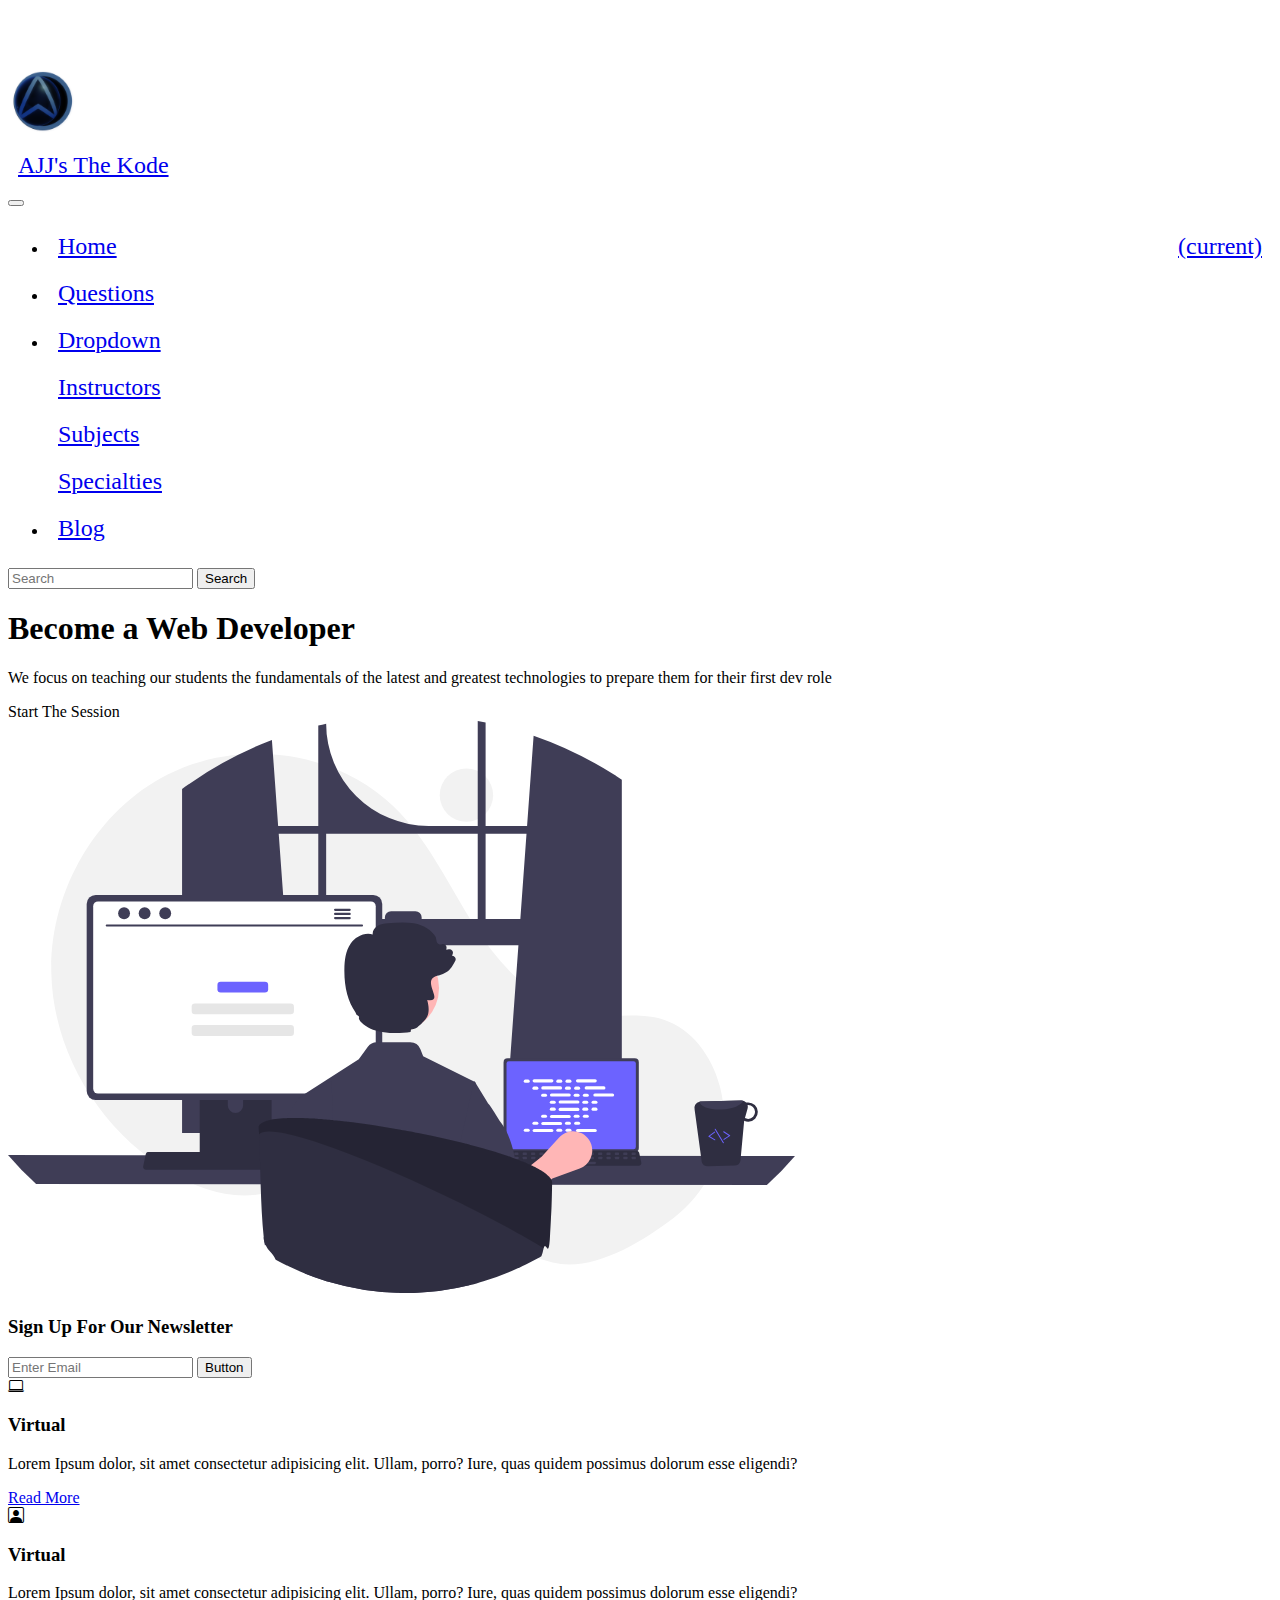
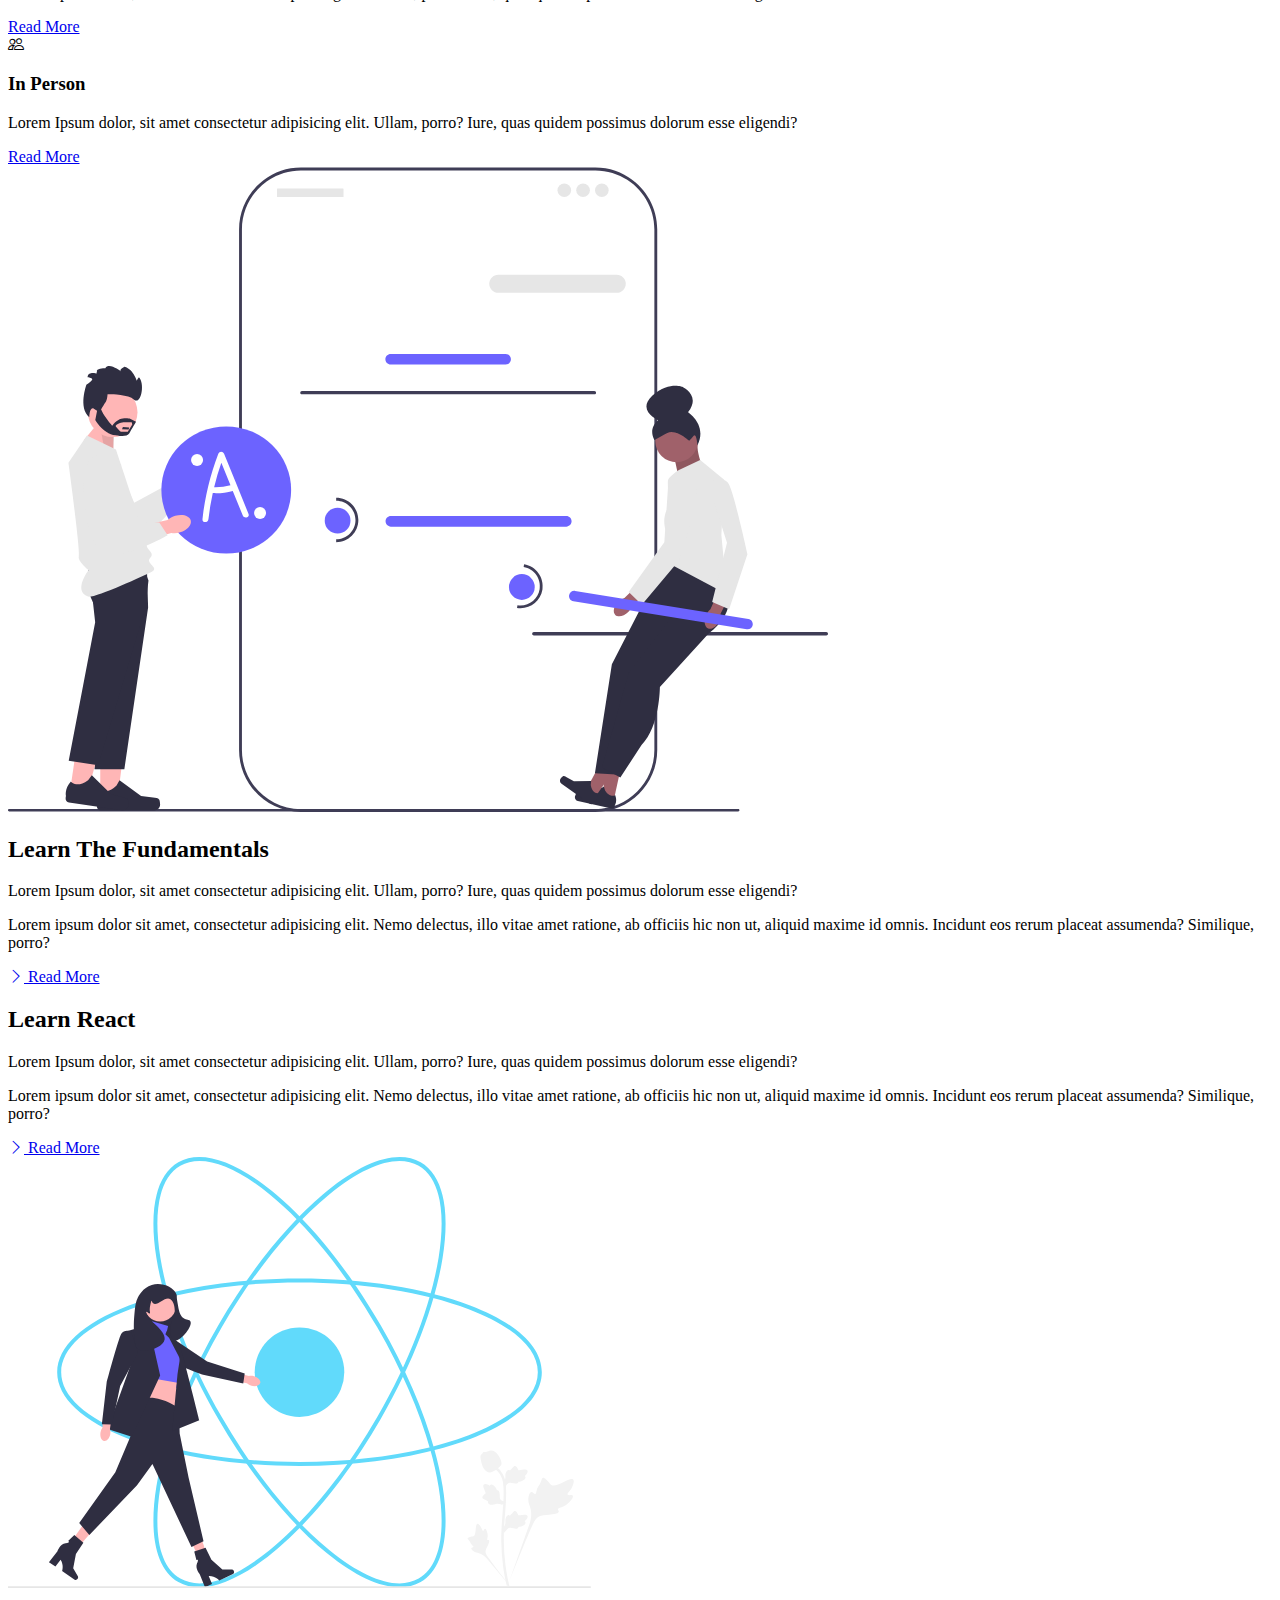
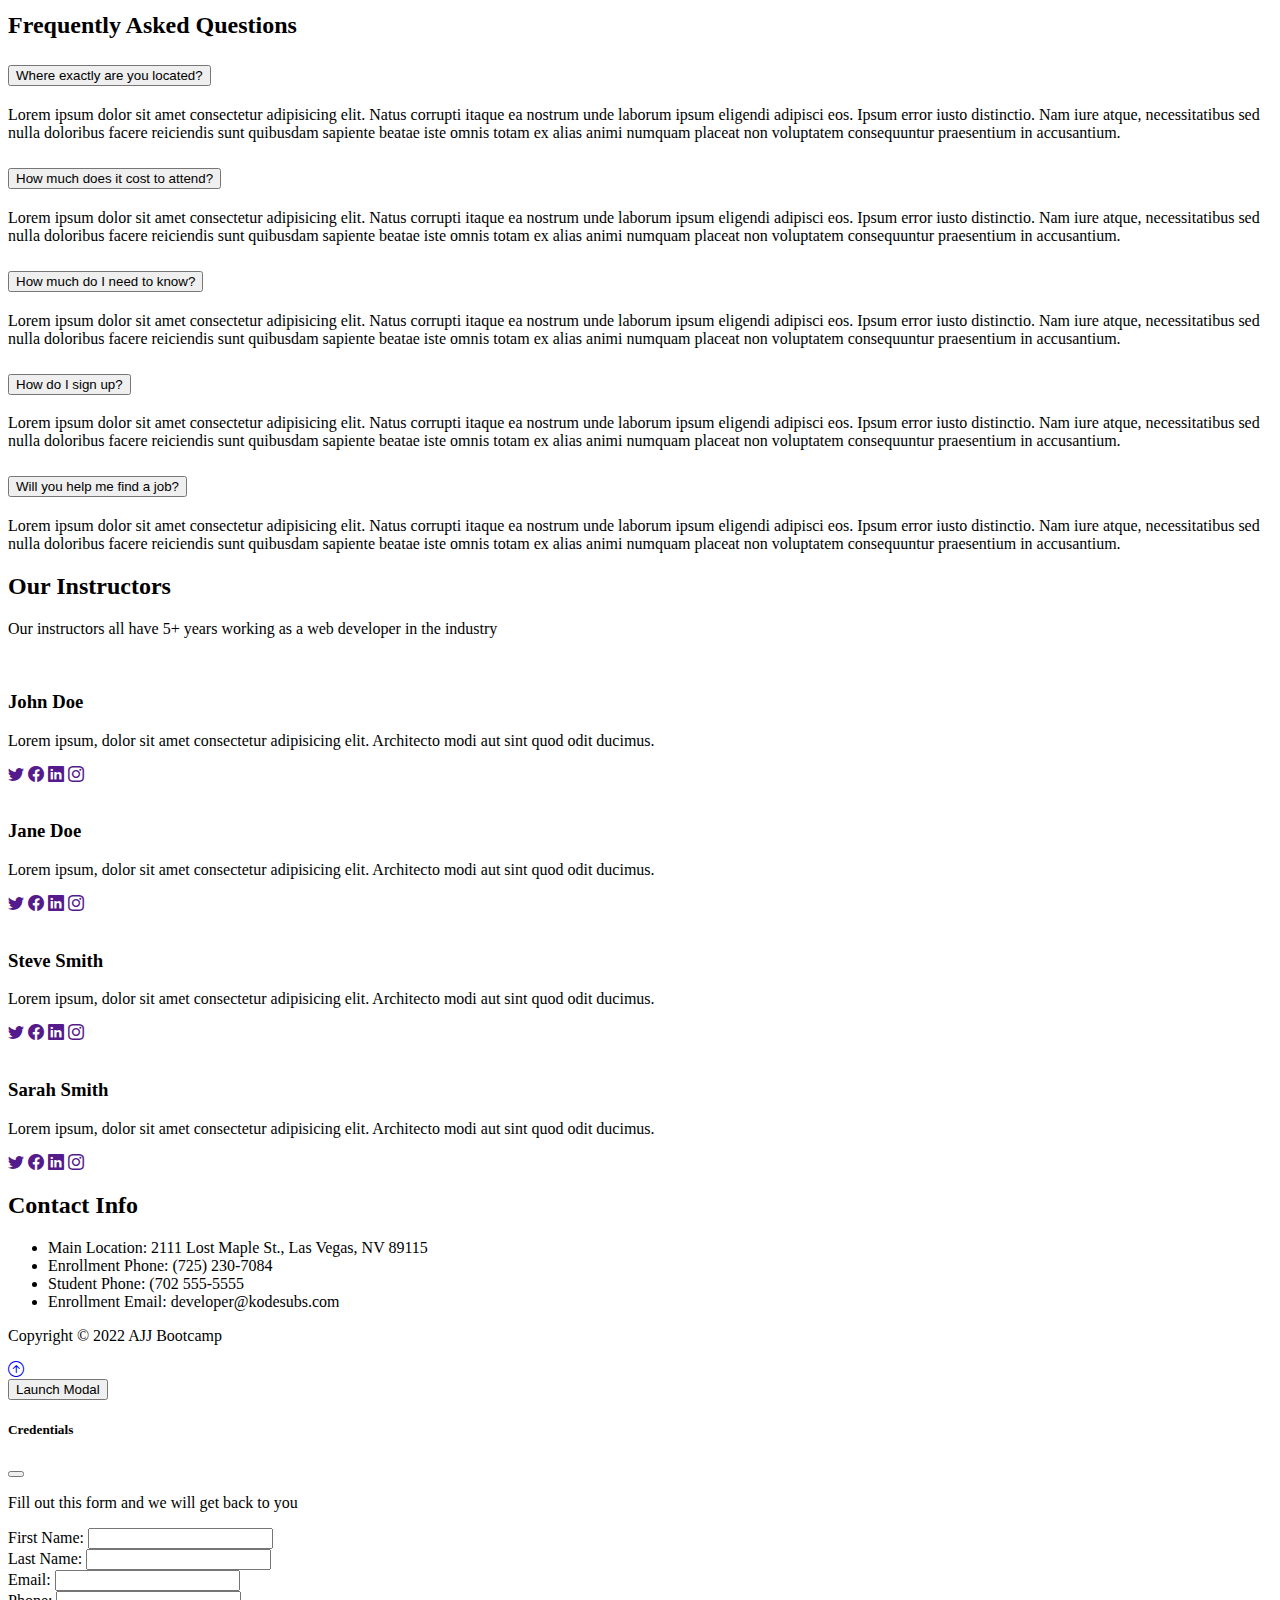
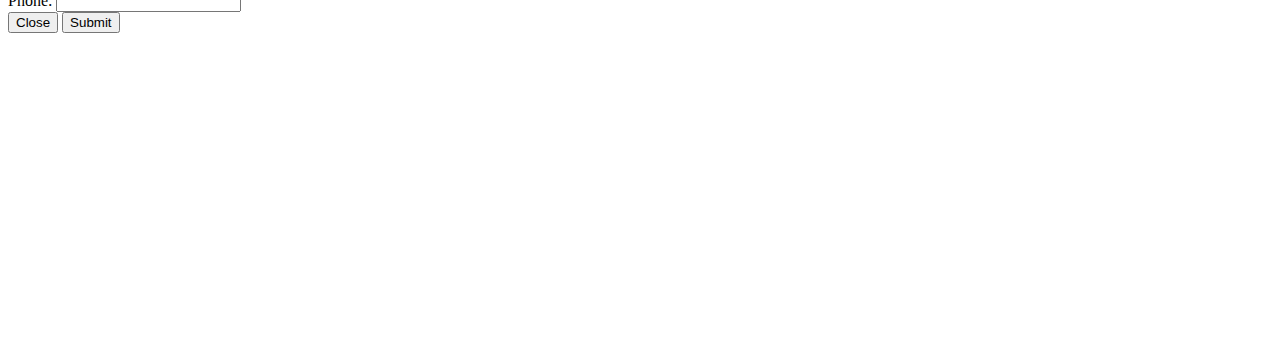
==== index.html @ 091d74a4 "First commit" ====
<!DOCTYPE html>
<html lang="en">
<head>
    <meta charset="UTF-8">
    <meta http-equiv="X-UA-Compatible" content="IE=edge">
    <meta name="viewport" content="width=device-width, initial-scale=1.0">
    <link href="https://cdn.jsdelivr.net/npm/bootstrap@5.0.2/dist/css/bootstrap.min.css" rel="stylesheet" integrity="sha384-EVSTQN3/azprG1Anm3QDgpJLIm9Nao0Yz1ztcQTwFspd3yD65VohhpuuCOmLASjC" crossorigin="anonymous">
    <link rel="stylesheet" href="https://cdn.jsdelivr.net/npm/bootstrap-icons@1.3.0/font/bootstrap-icons.css">
    <link href='https://api.mapbox.com/mapbox-gl-js/v2.9.1/mapbox-gl.css' rel='stylesheet' />
    <link rel="shortcut icon" type="image/png" href="favicon_io/favicon-16x16.png">
    <link rel="stylesheet" href="styles.css">
    <title>AJJ Website</title>
</head>
<body>
  
    <!-- Navbar -->
    <nav class="navbar navbar-expand-lg bg-dark navbar-dark py-3 fixed-top">
        <div class="container">
            <img src="img/AJJ Logo 1.png" height="70" width="70" alt="Logo" />
        <a class="navbar-brand" href="#">AJJ's The Kode</a>
        <button class="navbar-toggler" type="button" data-bs-toggle="collapse" data-bs-target="#navbarSupportedContent" aria-controls="navbarSupportedContent" aria-expanded="false" aria-label="Toggle navigation">
          <span class="navbar-toggler-icon"></span>
        </button>
      
        <div class="collapse navbar-collapse" id="navbarSupportedContent">
          <ul class="navbar-nav me-auto mb-2 mb-lg-0">
            <li class="nav-item">
              <a class="nav-link active" href="index.html">Home <span class="sr-only">(current)</span></a>
            </li>
            <li class="nav-item">
              <a class="nav-link" href="#">Questions</a>
            </li>
            <li class="nav-item dropdown">
              <a class="nav-link dropdown-toggle" href="#" id="navbarDropdown" role="button" data-bs-toggle="dropdown" aria-bs-haspopup="true" aria-bs-expanded="false">
                Dropdown
              </a>
              <div class="dropdown-menu" aria-labelledby="navbarDropdown">
                <a class="dropdown-item" href="#">Instructors</a>
                <a class="dropdown-item" href="#">Subjects</a>
                <div class="dropdown-divider"></div>
                <a class="dropdown-item" href="#">Specialties</a>
              </div>
            </li>
            <li class="nav-item">
              <a class="nav-link" href="blog.html">Blog</a>
            </li>
          </ul>
          <form class="form-inline my-2 my-lg-0">
            <input class="form-control mr-sm-2" type="search" placeholder="Search" aria-label="Search">
            <button class="btn btn-outline-success my-2 my-sm-0" type="submit">Search</button>
          </form>
        </div>
      </nav>

      <!-- Showcase -->
      <section class="bg-dark text-light p-5 text-center text-sm-start">
        <div class="container">
            <div class="d-sm-flex align-items-center justify-content-between">
            <div>
                <h1>Become a <span class="text-success">Web Developer</span></h1>
                <p class="lead my-4">
                    We focus on teaching our students the fundamentals of the latest and greatest technologies to prepare them for their first dev role
                </p>
                <buttom class="btn btn-success btn-lg" data-bs-toggle="modal" data-bs-target="#enroll">Start The Session</buttom>
            </div>
            <img class="img-fluid w-50 d-none d-sm-block" src="img/programming.svg" alt="" />
            </div>
        </div>
      </section>

      <!-- Newsletter -->
      <section class="bg-success text-light p-5">
        <div class="container">
            <div class="d-md-flex justify-content-between align-items-center">
                <h3 class="mb-3 mb-md-0">Sign Up For Our Newsletter</h3>

                <div class="input-group news-input">
                    <input type="text" class="form-control" placeholder="Enter Email" aria-label="Recipient's username" aria-describedby="button-addon2">
                    <button class="btn btn-dark btn-lg" type="button">Button</button>
                  </div>
            </div>
        </div>
      </section>

      <!-- Boxes -->
      <section class="p-5">
        <div class="container">
            <div class="row text-center g-4">
                <div class="col-md">
                    <div class="card bg-dark text-light">
                        <div class="card-body text-center">
                            <div class="h1 mb-3">
                                <i class="bi bi-laptop"></i>
                            </div>
                            <h3 class="card-title mb-3">
                                Virtual
                            </h3>
                            <p class="card-text">
                                Lorem Ipsum dolor, sit amet consectetur adipisicing elit. Ullam, porro? Iure, quas quidem possimus dolorum esse eligendi?
                            </p>
                            <a href="#" class="btn btn-success">Read More</a>
                        </div>
                    </div>
                </div>
                <div class="col-md">
                    <div class="card bg-secondary text-light">
                    <div class="card-body text-center">
                        <div class="h1 mb-3">
                            <i class="bi bi-person-square"></i>
                        </div>
                        <h3 class="card-title mb-3">
                            Virtual
                        </h3>
                        <p class="card-text">
                            Lorem Ipsum dolor, sit amet consectetur adipisicing elit. Ullam, porro? Iure, quas quidem possimus dolorum esse eligendi?
                        </p>
                        <a href="#" class="btn btn-dark">Read More</a>
                    </div>
                </div>
            </div>
                <div class="col-md"><div class="card bg-dark text-light">
                    <div class="card-body text-center">
                        <div class="h1 mb-3">
                            <i class="bi bi-people"></i>
                        </div>
                        <h3 class="card-title mb-3">
                            In Person
                        </h3>
                        <p class="card-text">
                            Lorem Ipsum dolor, sit amet consectetur adipisicing elit. Ullam, porro? Iure, quas quidem possimus dolorum esse eligendi?
                        </p>
                        <a href="#" class="btn btn-success">Read More</a>
                    </div>
                </div></div>
            </div>
        </div>
      </section>

      <!-- Learn Sections -->
      <section id="learn" class="p-5">
        <div class="container">
            <div class="row align-items-center justify-content-between">
                <div class="col-md">
                    <img src="img/content team.svg" class="img-fluid" alt="">
                </div>
                <div class="col-md p-5">
                    <h2>Learn The Fundamentals</h2>
                    <p class="lead">
                        Lorem Ipsum dolor, sit amet consectetur adipisicing elit. Ullam, porro? Iure, quas quidem possimus dolorum esse eligendi?
                    </p>
                    <p>Lorem ipsum dolor sit amet, consectetur adipisicing elit. Nemo delectus, illo vitae amet ratione, ab officiis hic non ut, aliquid maxime id omnis. Incidunt eos rerum placeat assumenda? Similique, porro?</p>
                    <a href="#" class="btn btn-light mt-3">
                        <i class="bi bi-chevron-right"></i> Read More
                    </a>
                </div>
            </div>
        </div>
      </section>

      <section id="learn" class="p-5 bg-dark text-light">
        <div class="container">
            <div class="row align-items-center justify-content-between">
                <div class="col-md p-5">
                    <h2>Learn React</h2>
                    <p class="lead">
                        Lorem Ipsum dolor, sit amet consectetur adipisicing elit. Ullam, porro? Iure, quas quidem possimus dolorum esse eligendi?
                    </p>
                    <p>Lorem ipsum dolor sit amet, consectetur adipisicing elit. Nemo delectus, illo vitae amet ratione, ab officiis hic non ut, aliquid maxime id omnis. Incidunt eos rerum placeat assumenda? Similique, porro?</p>
                    <a href="#" class="btn btn-light mt-3">
                        <i class="bi bi-chevron-right"></i> Read More
                    </a>
                </div>
                <div class="col-md">
                    <img src="img/react.svg" class="img-fluid" alt="">
                </div>
            </div>
        </div>
      </section>

      <!-- Question Accordion -->
      <section id="questions" class="p-5">
        <div class="container">
            <h2 class="text-center mb-4">Frequently Asked Questions</h2>
            <div class="accordion accordion-flush" id="questions">
                <!-- Item 1 -->
                <div class="accordion-item">
                  <h2 class="accordion-header">
                    <button class="accordion-button collapsed" type="button" data-bs-toggle="collapse" data-bs-target="#question-one" aria-expanded="false" aria-controls="flush-collapseOne">
                      Where exactly are you located?
                    </button>
                  </h2>
                  <div id="question-one" class="accordion-collapse collapse" aria-labelledby="flush-headingOne" data-bs-parent="#questions">
                    <div class="accordion-body">Lorem ipsum dolor sit amet consectetur adipisicing elit. Natus corrupti itaque ea nostrum unde laborum ipsum eligendi adipisci eos. Ipsum error iusto distinctio. Nam iure atque, necessitatibus sed nulla doloribus facere reiciendis sunt quibusdam sapiente beatae iste omnis totam ex alias animi numquam placeat non voluptatem consequuntur praesentium in accusantium.</div>
                  </div>
                </div>
                <!-- Item 2 -->
                <div class="accordion-item">
                    <h2 class="accordion-header">
                      <button class="accordion-button collapsed" type="button" data-bs-toggle="collapse" data-bs-target="#question-two" aria-expanded="false" aria-controls="flush-collapseOne">
                        How much does it cost to attend?
                      </button>
                    </h2>
                    <div id="question-two" class="accordion-collapse collapse" aria-labelledby="flush-headingOne" data-bs-parent="#questions">
                      <div class="accordion-body">Lorem ipsum dolor sit amet consectetur adipisicing elit. Natus corrupti itaque ea nostrum unde laborum ipsum eligendi adipisci eos. Ipsum error iusto distinctio. Nam iure atque, necessitatibus sed nulla doloribus facere reiciendis sunt quibusdam sapiente beatae iste omnis totam ex alias animi numquam placeat non voluptatem consequuntur praesentium in accusantium.</div>
                    </div>
                  </div>
                <!-- Item 3 -->
                <div class="accordion-item">
                    <h2 class="accordion-header">
                      <button class="accordion-button collapsed" type="button" data-bs-toggle="collapse" data-bs-target="#question-three" aria-expanded="false" aria-controls="flush-collapseOne">
                        How much do I need to know?
                      </button>
                    </h2>
                    <div id="question-three" class="accordion-collapse collapse" aria-labelledby="flush-headingOne" data-bs-parent="#questions">
                      <div class="accordion-body">Lorem ipsum dolor sit amet consectetur adipisicing elit. Natus corrupti itaque ea nostrum unde laborum ipsum eligendi adipisci eos. Ipsum error iusto distinctio. Nam iure atque, necessitatibus sed nulla doloribus facere reiciendis sunt quibusdam sapiente beatae iste omnis totam ex alias animi numquam placeat non voluptatem consequuntur praesentium in accusantium.</div>
                    </div>
                  </div>
                  <!-- Item 4 -->
                  <div class="accordion-item">
                    <h2 class="accordion-header">
                      <button class="accordion-button collapsed" type="button" data-bs-toggle="collapse" data-bs-target="#question-four" aria-expanded="false" aria-controls="flush-collapseOne">
                        How do I sign up?
                      </button>
                    </h2>
                    <div id="question-four" class="accordion-collapse collapse" aria-labelledby="flush-headingOne" data-bs-parent="#questions">
                      <div class="accordion-body">Lorem ipsum dolor sit amet consectetur adipisicing elit. Natus corrupti itaque ea nostrum unde laborum ipsum eligendi adipisci eos. Ipsum error iusto distinctio. Nam iure atque, necessitatibus sed nulla doloribus facere reiciendis sunt quibusdam sapiente beatae iste omnis totam ex alias animi numquam placeat non voluptatem consequuntur praesentium in accusantium.</div>
                    </div>
                  </div>
                  <!-- Item 5 -->
                  <div class="accordion-item">
                    <h2 class="accordion-header">
                      <button class="accordion-button collapsed" type="button" data-bs-toggle="collapse" data-bs-target="#question-five" aria-expanded="false" aria-controls="flush-collapseOne">
                        Will you help me find a job?
                      </button>
                    </h2>
                    <div id="question-five" class="accordion-collapse collapse" aria-labelledby="flush-headingOne" data-bs-parent="#questions">
                      <div class="accordion-body">Lorem ipsum dolor sit amet consectetur adipisicing elit. Natus corrupti itaque ea nostrum unde laborum ipsum eligendi adipisci eos. Ipsum error iusto distinctio. Nam iure atque, necessitatibus sed nulla doloribus facere reiciendis sunt quibusdam sapiente beatae iste omnis totam ex alias animi numquam placeat non voluptatem consequuntur praesentium in accusantium.</div>
                    </div>
                  </div>
              </div>
        </div>
    </section>

    <section id="instructors" class="p-5 bg-success">
        <div class="container">
            <h2 class="text-center text-white">Our Instructors</h2>
            <p class="lead text-center text-white mb-5">
                Our instructors all have 5+ years working as a web developer in the industry
            </p>
            <div class="row g-4">
                <div class="col-md-6 col-lg-3">
                    <div class="card bg-light">
                        <div class="card-body text-center">
                            <img src="https://randomuser.me/api/portraits/men/11.jpg" class="rounded-circle mb-3" alt="">
                            <h3 class="card-title mb-3">John Doe</h3>
                            <p class="card-text">Lorem ipsum, dolor sit amet consectetur adipisicing elit. Architecto modi aut sint quod odit ducimus.</p>
                            <a href=""><i class="bi bi-twitter text-dark mx-1"></i></a>
                            <a href=""><i class="bi bi-facebook text-dark mx-1"></i></a>
                            <a href=""><i class="bi bi-linkedin text-dark mx-1"></i></a>
                            <a href=""><i class="bi bi-instagram text-dark mx-1"></i></a>
                        </div>
                    </div>
                </div>
                <div class="col-md-6 col-lg-3">
                    <div class="card bg-light">
                        <div class="card-body text-center">
                            <img src="https://randomuser.me/api/portraits/women/11.jpg" class="rounded-circle mb-3" alt="">
                            <h3 class="card-title mb-3">Jane Doe</h3>
                            <p class="card-text">Lorem ipsum, dolor sit amet consectetur adipisicing elit. Architecto modi aut sint quod odit ducimus.</p>
                            <a href=""><i class="bi bi-twitter text-dark mx-1"></i></a>
                            <a href=""><i class="bi bi-facebook text-dark mx-1"></i></a>
                            <a href=""><i class="bi bi-linkedin text-dark mx-1"></i></a>
                            <a href=""><i class="bi bi-instagram text-dark mx-1"></i></a>
                        </div>
                    </div>
                </div>
                <div class="col-md-6 col-lg-3">
                    <div class="card bg-light">
                        <div class="card-body text-center">
                            <img src="https://randomuser.me/api/portraits/men/12.jpg" class="rounded-circle mb-3" alt="">
                            <h3 class="card-title mb-3">Steve Smith</h3>
                            <p class="card-text">Lorem ipsum, dolor sit amet consectetur adipisicing elit. Architecto modi aut sint quod odit ducimus.</p>
                            <a href=""><i class="bi bi-twitter text-dark mx-1"></i></a>
                            <a href=""><i class="bi bi-facebook text-dark mx-1"></i></a>
                            <a href=""><i class="bi bi-linkedin text-dark mx-1"></i></a>
                            <a href=""><i class="bi bi-instagram text-dark mx-1"></i></a>
                        </div>
                    </div>
                </div>
                <div class="col-md-6 col-lg-3">
                    <div class="card bg-light">
                        <div class="card-body text-center">
                            <img src="https://randomuser.me/api/portraits/women/12.jpg" class="rounded-circle mb-3" alt="">
                            <h3 class="card-title mb-3">Sarah Smith</h3>
                            <p class="card-text">Lorem ipsum, dolor sit amet consectetur adipisicing elit. Architecto modi aut sint quod odit ducimus.</p>
                            <a href=""><i class="bi bi-twitter text-dark mx-1"></i></a>
                            <a href=""><i class="bi bi-facebook text-dark mx-1"></i></a>
                            <a href=""><i class="bi bi-linkedin text-dark mx-1"></i></a>
                            <a href=""><i class="bi bi-instagram text-dark mx-1"></i></a>
                        </div>
                    </div>
                </div>
            </div>
        </div>
    </section>

    <!-- Contact & Map -->
    <section class="p-5">
        <div class="container">
            <div class="row g-4">
                <div class="col-md">
                    <h2 class="text-center mb-4">Contact Info</h2>
                    <ul class="list-group list-group-flush lead">
                        <li class="list-group-item">
                            <span class="fw-bold">Main Location:</span> 2111 Lost Maple St., Las Vegas, NV 89115</li>
                        <li class="list-group-item">
                            <span class="fw-bold">Enrollment Phone:</span> (725) 230-7084</li>
                        <li class="list-group-item">
                            <span class="fw-bold">Student Phone:</span> (702 555-5555</li>
                        <li class="list-group-item">
                            <span class="fw-bold">Enrollment Email:</span> developer@kodesubs.com</li>    
                    </ul>
                </div>
                <div class="col-md">
                    <div id="map"></div>
                </div>
            </div>
        </div>
    </section>

    <!-- Footer -->
    <footer class="p-5 bg-dark text-white text-center position-relative">
        <div class="container">
            <p class="lead">Copyright &copy; 2022 AJJ Bootcamp</p>

            <a href="#" class="position-absolute bottom-0 end-0 p-5">
                <i class="bi bi-arrow-up-circle h1"></i>
            </a>
        </div>
    </footer>

    <!-- Modal -->
    <!-- Button trigger modal -->
<button type="button" class="btn btn-success" data-bs-toggle="modal" data-bs-target="#exampleModal">
    Launch Modal
  </button>
  
  <!-- Modal -->
  <div class="modal fade" id="enroll" tabindex="-1" aria-labelledby="enrollLabel" aria-hidden="true">
    <div class="modal-dialog">
      <div class="modal-content">
        <div class="modal-header">
          <h5 class="modal-title" id="enrollLabel">Credentials</h5>
          <button type="button" class="btn-close" data-bs-dismiss="modal" aria-label="Close"></button>
        </div>
        <div class="modal-body">
            <p class="lead">Fill out this form and we will get back to you</p>
            <form>
                <div class="mb-3">
                    <label for="first-name" class="col-form-label">
                        First Name:
                    </label>
                    <input type="text" class="form-control" id="first-name">
                </div>
                <div class="mb-3">
                    <label for="first-name" class="col-form-label">
                        Last Name:
                    </label>
                    <input type="text" class="form-control" id="first-name">
                </div>
                <div class="mb-3">
                    <label for="first-name" class="col-form-label">
                        Email:
                    </label>
                    <input type="text" class="form-control" id="first-name">
                </div>
                <div class="mb-3">
                    <label for="first-name" class="col-form-label">
                        Phone:
                    </label>
                    <input type="text" class="form-control" id="first-name">
                </div>
            </form>
        </div>
        <div class="modal-footer">
          <button type="button" class="btn btn-secondary" data-bs-dismiss="modal">Close</button>
          <button type="button" class="btn btn-success">Submit</button>
        </div>
      </div>
    </div>
  </div>

      <script src="https://cdn.jsdelivr.net/npm/bootstrap@5.0.2/dist/js/bootstrap.bundle.min.js" integrity="sha384-MrcW6ZMFYlzcLA8Nl+NtUVF0sA7MsXsP1UyJoMp4YLEuNSfAP+JcXn/tWtIaxVXM" crossorigin="anonymous"></script>
      <script src='https://api.mapbox.com/mapbox-gl-js/v2.9.1/mapbox-gl.js'></script>
      <div id='map' style='width: 400px; height: 300px;'></div>
<script>
  mapboxgl.accessToken = 'pk.eyJ1IjoiamFtYWFsam9uZXM5NiIsImEiOiJjbDliM2Y2aDYxeHJ6M29uOXRtcHVxMmtrIn0.JeaJ1fm85of6r9OXV49KzQ';
  var map = new mapboxgl.Map({
    container: 'map',
    style: 'mapbox://styles/mapbox/streets-v11',
  });
</script>


</body>
</html>
---- styles.css ----
body::before {
    display: block;
    content: '';
    height: 60px;
}

#map {
    width: 100%;
    height: 100%;
    border-radius: 10px;
}

@media(min-width: 768px) {
    .news-input {
        width: 50%;
    }
}

.navbar a{
    font-family: Impact !important;
    font-size: 24px;
    display: flex;
    align-items: center;
    justify-content: space-between;
    Padding: 10px;
}
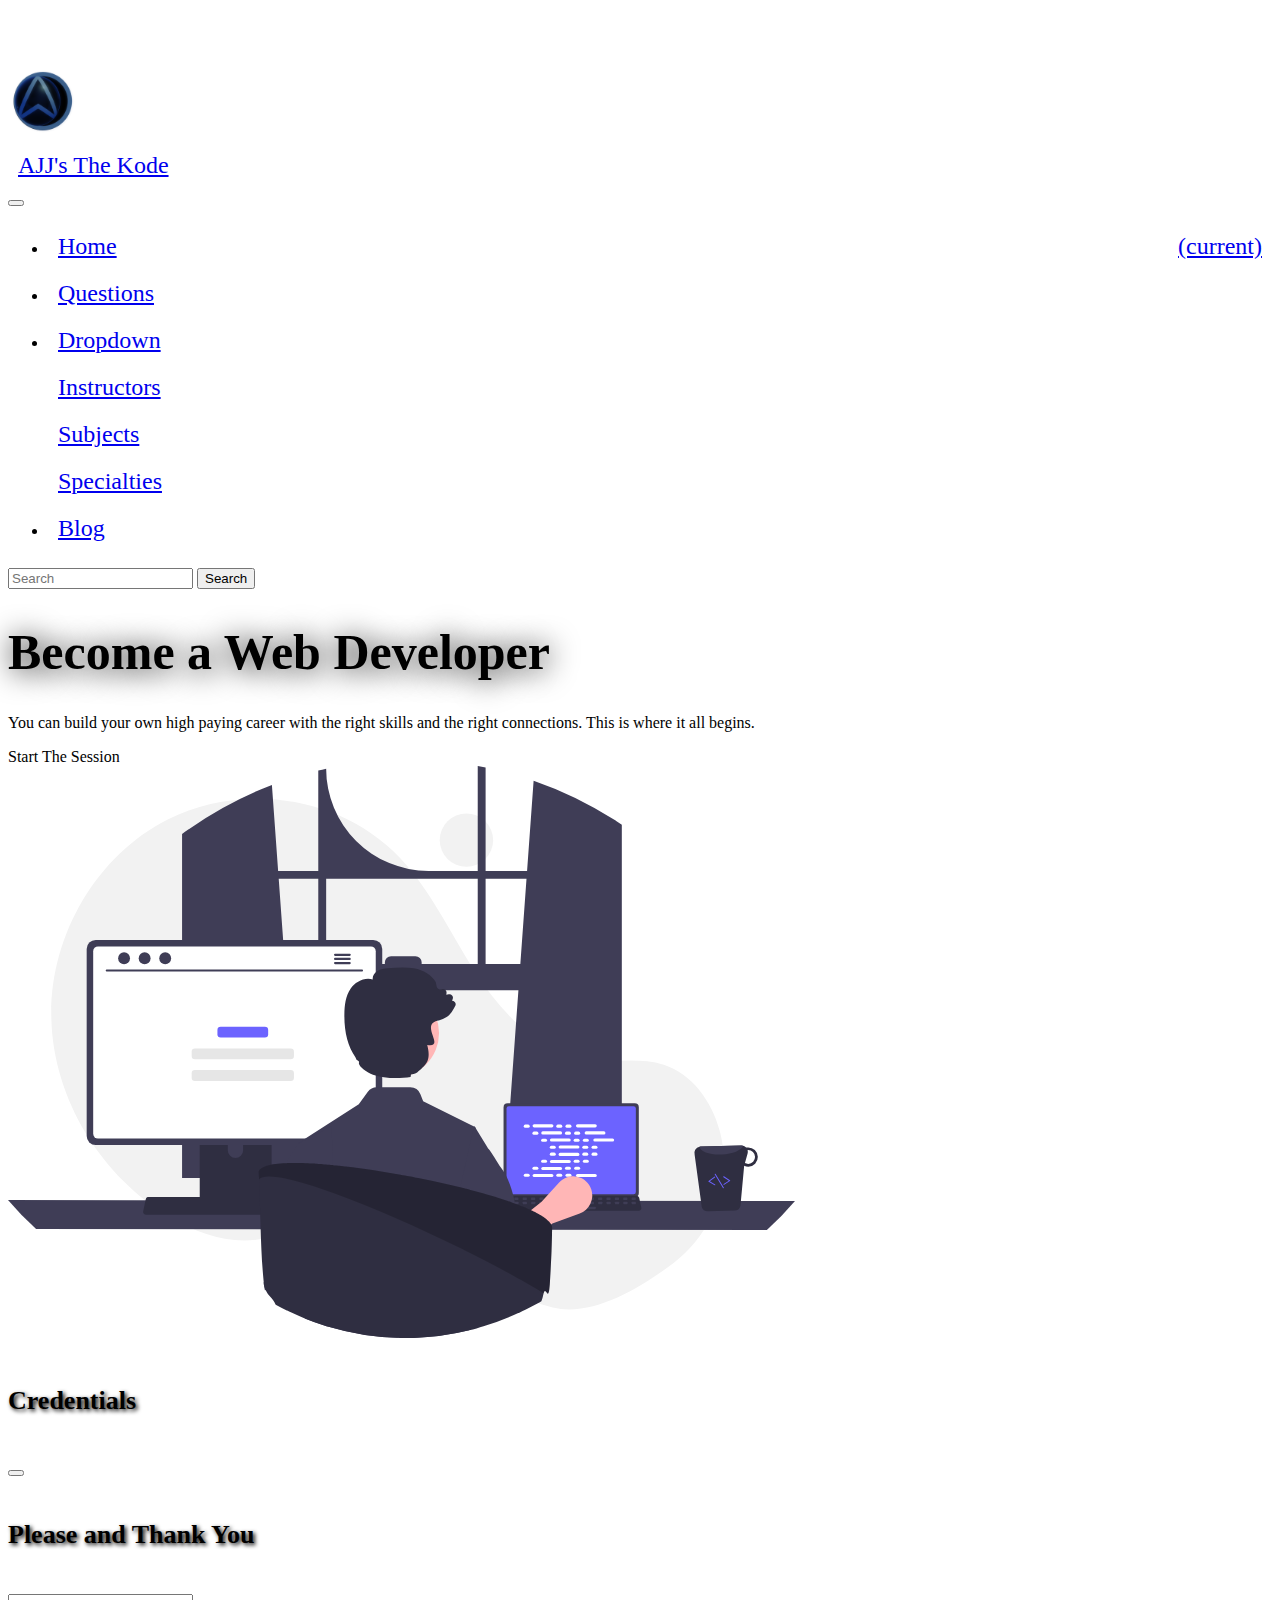
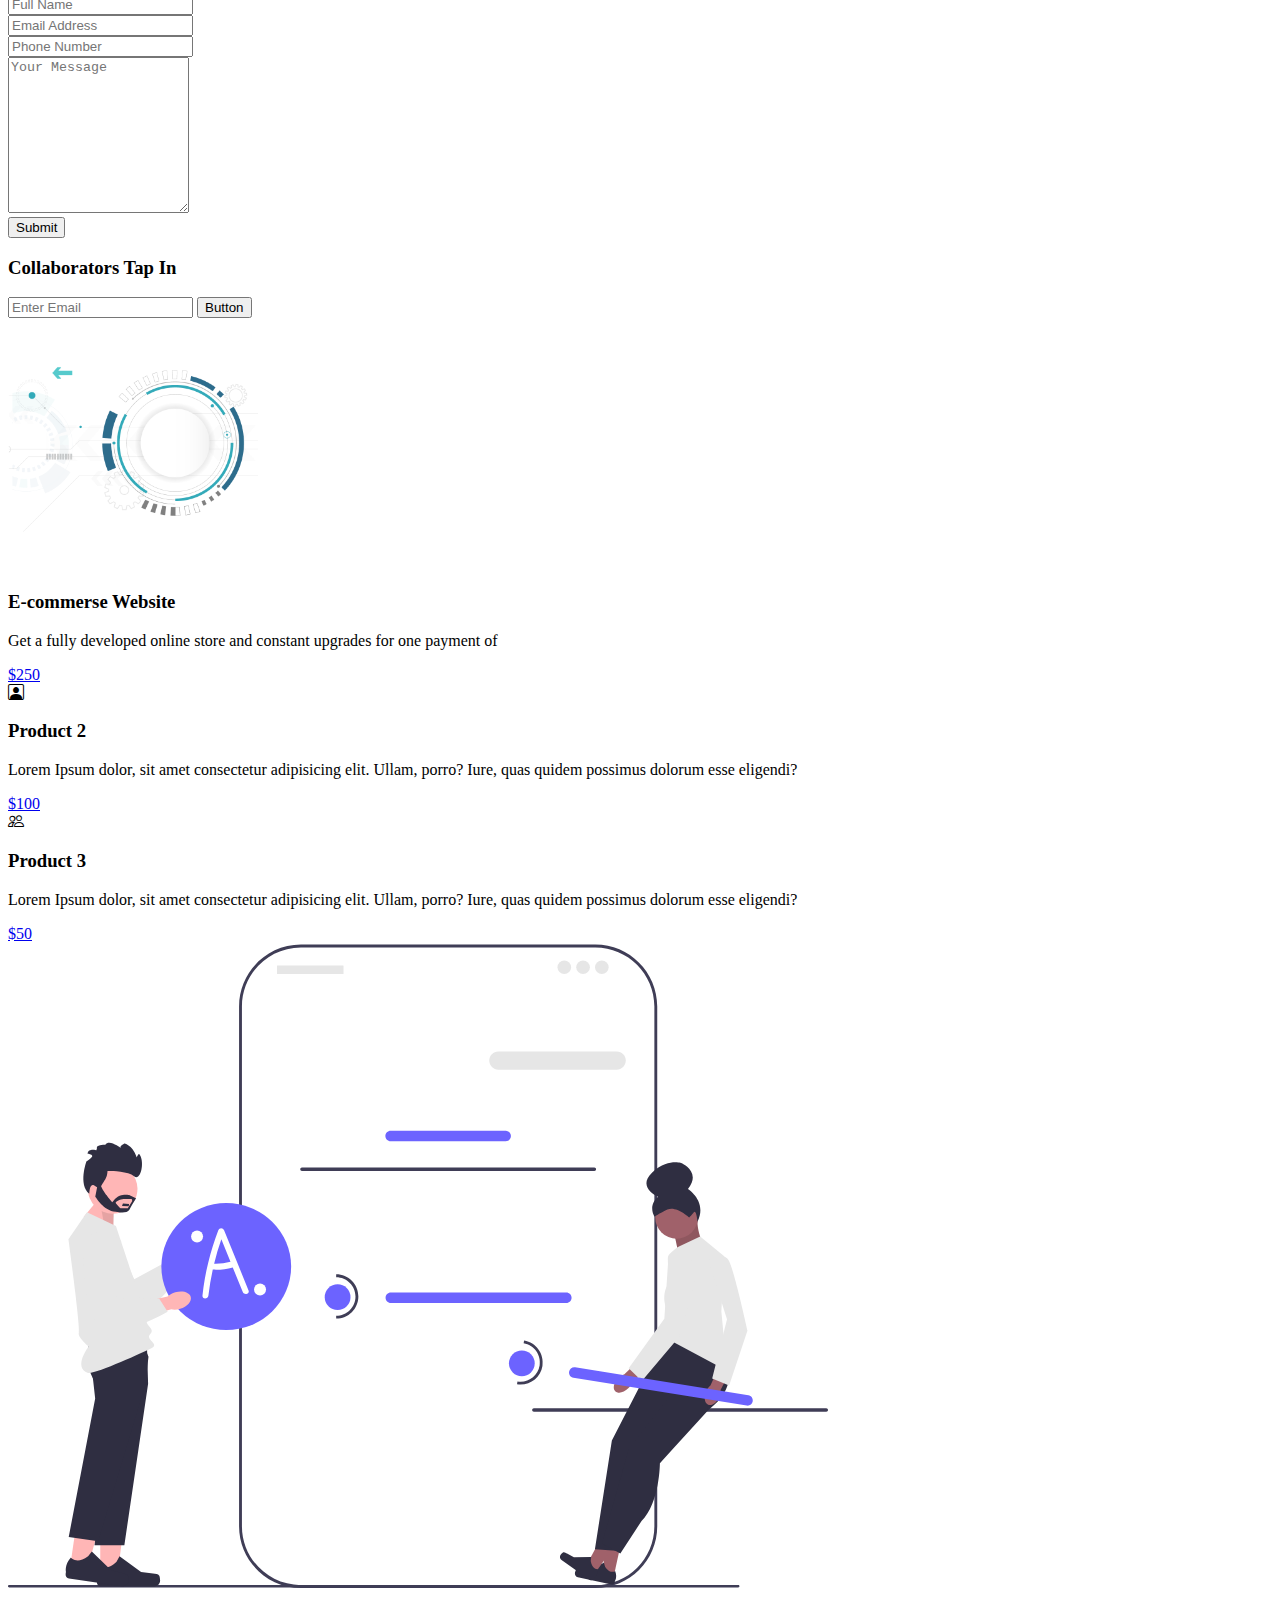
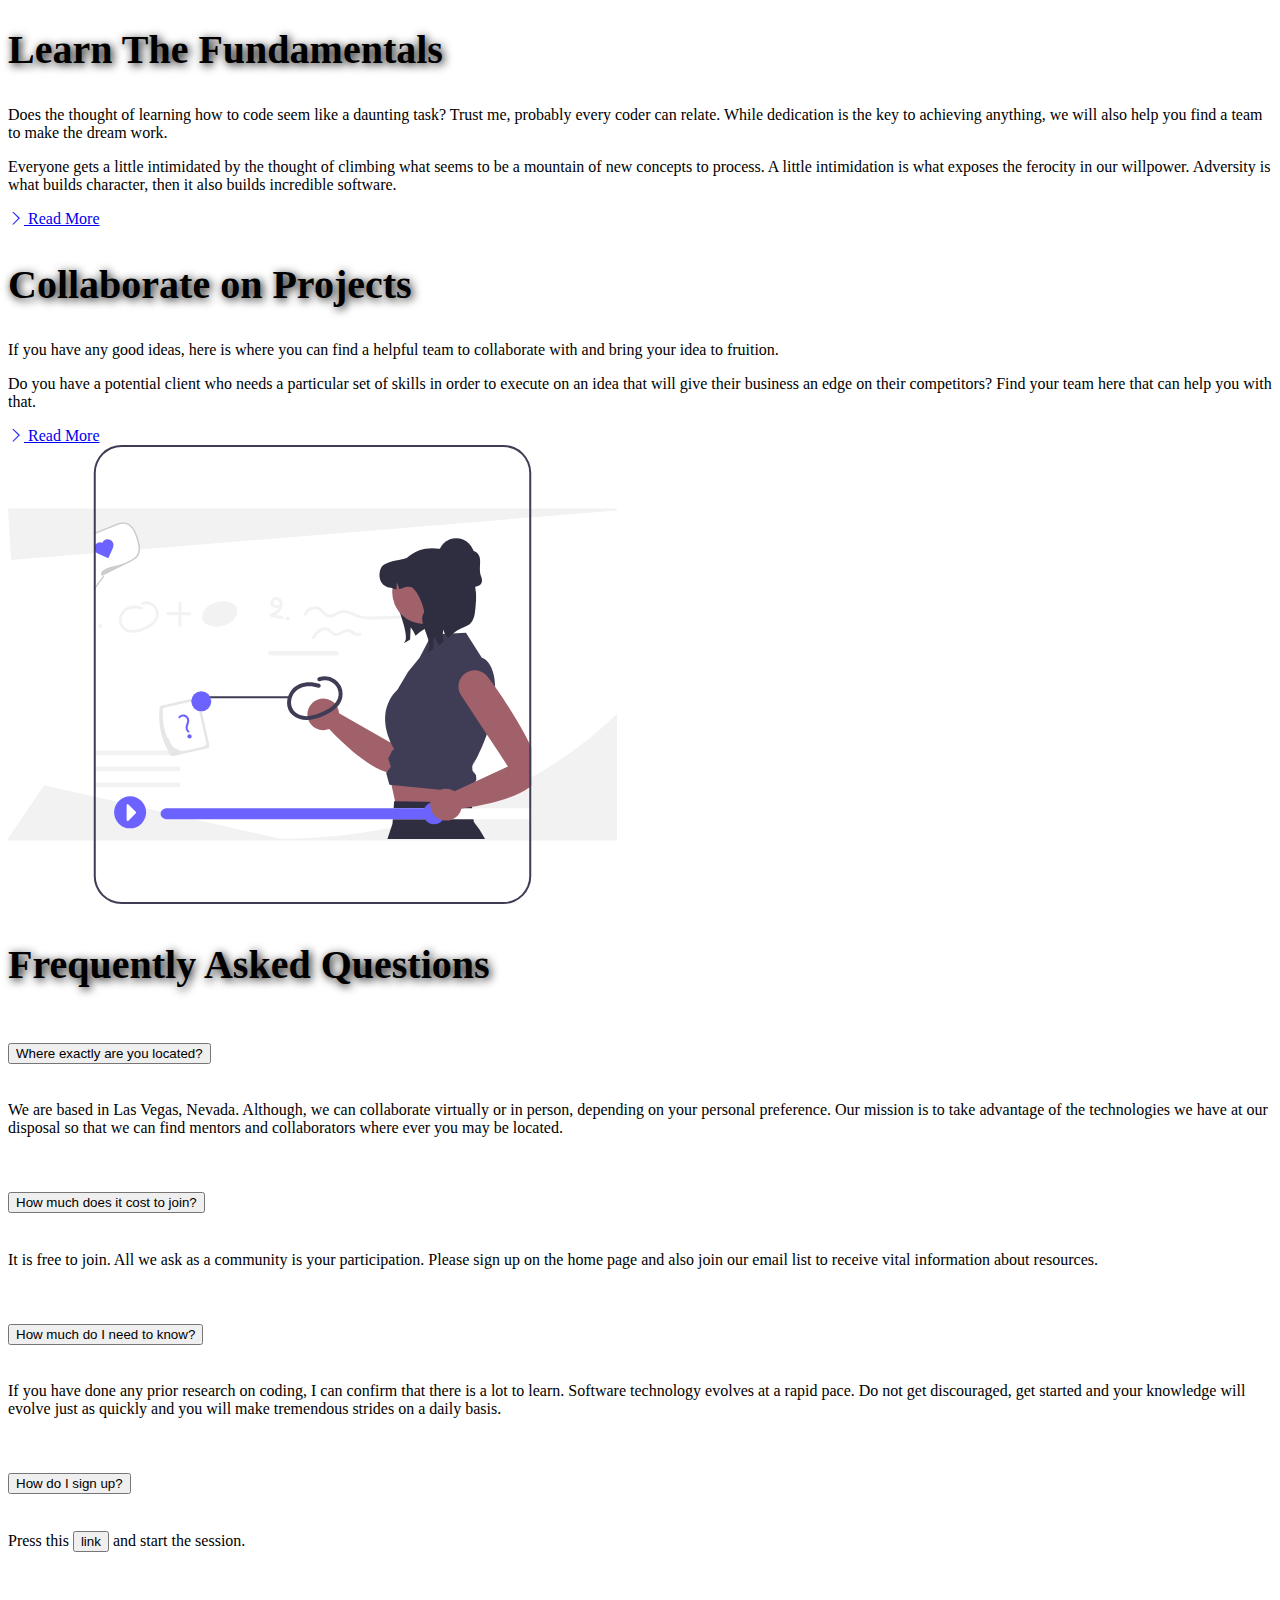
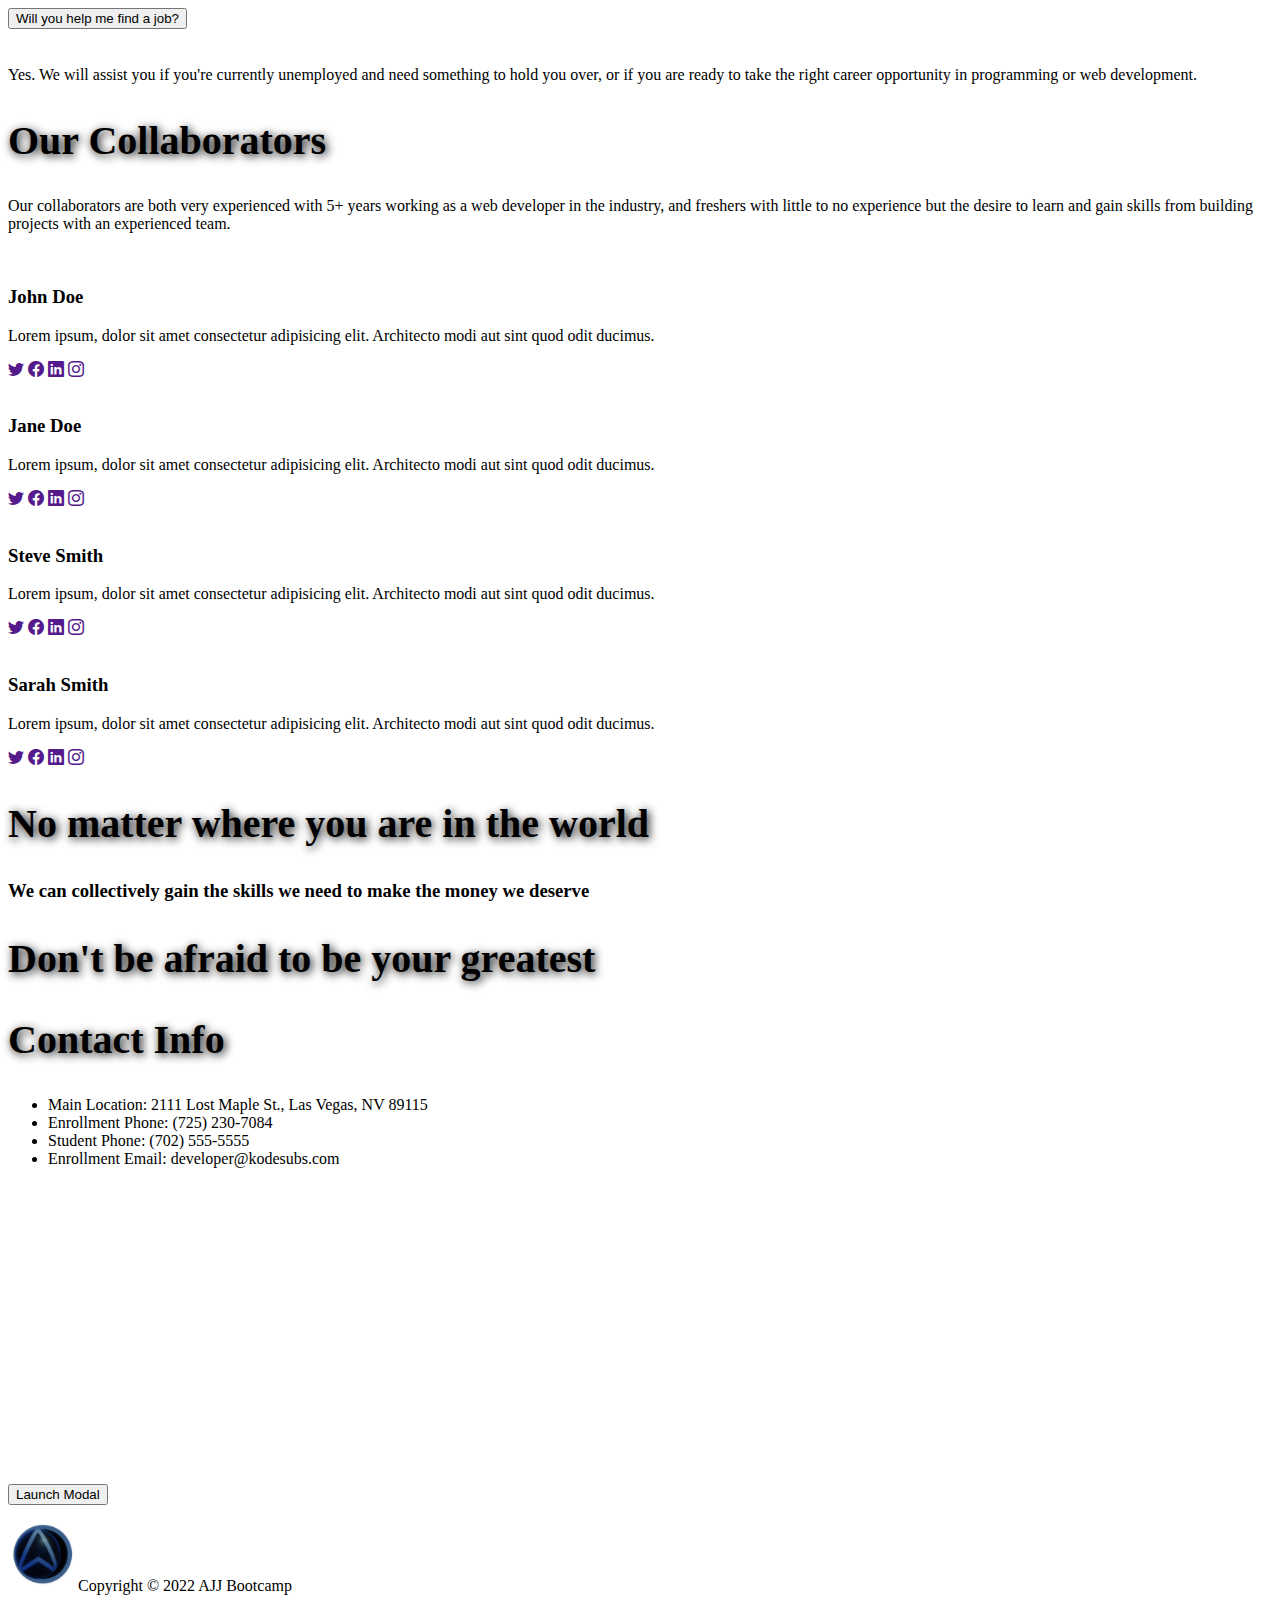
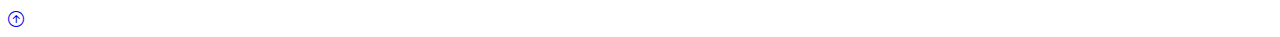
==== commit 4f82d2e8: "Latest Changes" ====
--- a/index.html
+++ b/index.html
@@ -1,3 +1,11 @@
+<?php
+
+$
+  
+?>
+
+
+
 <!DOCTYPE html>
 <html lang="en">
 <head>
@@ -59,7 +67,7 @@
             <div>
                 <h1>Become a <span class="text-success">Web Developer</span></h1>
                 <p class="lead my-4">
-                    We focus on teaching our students the fundamentals of the latest and greatest technologies to prepare them for their first dev role
+                    You can build your own high paying career with the right skills and the right connections. This is where it all begins. 
                 </p>
                 <buttom class="btn btn-success btn-lg" data-bs-toggle="modal" data-bs-target="#enroll">Start The Session</buttom>
             </div>
@@ -68,11 +76,90 @@
         </div>
       </section>
 
+       <!-- Modal -->
+  <div class="modal fade" id="enroll" tabindex="-1" aria-labelledby="enrollLabel" aria-hidden="true">
+    <div class="modal-dialog">
+      <div class="modal-content">
+        <div class="modal-header">
+          <h5 class="modal-title" id="enrollLabel">Credentials</h5>
+          <button type="button" class="btn-close" data-bs-dismiss="modal" aria-label="Close"></button>
+        </div>
+        <div class="modal-body">
+            <!--<p class="lead">Fill out this form and we will get back to you</p>
+              <div class="container">
+          <form target="_blank" action="https://formsubmit.co/developer@kodesubs.com" method="POST">
+                <div class="mb-3">
+                  <input type="hidden" name="_next" value="AJJ-Website/index copy.html">
+                    <label for="first-name" class="col-form-label">
+                        First Name:
+                    </label>
+                    <input type="text" class="form-control" id="first-name" required>
+                </div>
+                <div class="mb-3">
+                    <label for="last-name" class="col-form-label">
+                        Last Name:
+                    </label>
+                    <input type="text" class="form-control" id="last-name" required>
+                </div>
+                <div class="mb-3">
+                    <label for="email" class="col-form-label">
+                        Email:
+                    </label>
+                    <input type="email" class="form-control" id="email" required>
+                </div>
+                <div class="mb-3">
+                    <label for="subject" class="col-form-label">
+                        Subject:
+                    </label>
+                    <input type="text" class="form-control" id="text" required>
+                </div>
+                <div class="mb-3">
+                    <label for="message" class="col-form-label">
+                        Message:
+                    </label>
+                    <textarea name="message" cols="60" rows="10"></textarea>
+                </div>
+          </form>
+        <div class="modal-footer">
+          <button type="button" class="btn btn-secondary" data-bs-dismiss="modal">Close</button>
+          <a href="index copy.html"><button type="button" class="btn btn-success">Submit</button> </a>
+        </div>
+            </div>-->
+            <div class="container">
+              <h5>Please and Thank You</h5>
+              <form target="_blank" action="https://formsubmit.co/3e3db1e48566d215bd7ab2cb8d28c5dc" method="POST">
+                <div class="form-group">
+                  <div class="form-row">
+                    <div class="col-form-label">
+                      <input type="text" name="name" class="form-control" placeholder="Full Name" required>
+                    </div>
+                    <div class="col-form-label">
+                      <input type="email" name="email" class="form-control" placeholder="Email Address" required>
+                    </div>
+                    <input type="hidden" name="_autoresponse" value="Thanks for reaching out to us at Obvious Advantage">
+                    <input type="hidden" name="_subject" value="New submission!">
+                    <div class="col-form-label">
+                    <input type="integer" name="phone" class="form-control" placeholder="Phone Number">
+                    </div>
+                  </div>
+                </div>
+                <div class="form-label">
+                  <textarea placeholder="Your Message" class="form-control" name="message" rows="10" required></textarea>
+                </div>
+                <button type="submit" class="btn btn-lg btn-dark btn-block">Submit</button>
+              </form>
+            </div>
+      </div>
+    </div>
+  </div>
+
+  </div>
+
       <!-- Newsletter -->
-      <section class="bg-success text-light p-5">
+      <section class="bg-dark text-light p-5">
         <div class="container">
             <div class="d-md-flex justify-content-between align-items-center">
-                <h3 class="mb-3 mb-md-0">Sign Up For Our Newsletter</h3>
+                <h3 class="mb-3 mb-md-0">Collaborators Tap In</h3>
 
                 <div class="input-group news-input">
                     <input type="text" class="form-control" placeholder="Enter Email" aria-label="Recipient's username" aria-describedby="button-addon2">
@@ -90,15 +177,16 @@
                     <div class="card bg-dark text-light">
                         <div class="card-body text-center">
                             <div class="h1 mb-3">
-                                <i class="bi bi-laptop"></i>
+                                <!--<i class="bi bi-laptop"></i>-->
+                                <img src="img/—Pngtree—abstract circle technology background_3527873.png" height="250px" width="250px">
                             </div>
                             <h3 class="card-title mb-3">
-                                Virtual
+                              E-commerse Website
                             </h3>
                             <p class="card-text">
-                                Lorem Ipsum dolor, sit amet consectetur adipisicing elit. Ullam, porro? Iure, quas quidem possimus dolorum esse eligendi?
+                                Get a fully developed online store and constant upgrades for one payment of
                             </p>
-                            <a href="#" class="btn btn-success">Read More</a>
+                            <a href="payment.html" class="btn btn-success">$250</a>
                         </div>
                     </div>
                 </div>
@@ -109,12 +197,12 @@
                             <i class="bi bi-person-square"></i>
                         </div>
                         <h3 class="card-title mb-3">
-                            Virtual
+                            Product 2
                         </h3>
                         <p class="card-text">
                             Lorem Ipsum dolor, sit amet consectetur adipisicing elit. Ullam, porro? Iure, quas quidem possimus dolorum esse eligendi?
                         </p>
-                        <a href="#" class="btn btn-dark">Read More</a>
+                        <a href="#" class="btn btn-dark">$100</a>
                     </div>
                 </div>
             </div>
@@ -124,12 +212,12 @@
                             <i class="bi bi-people"></i>
                         </div>
                         <h3 class="card-title mb-3">
-                            In Person
+                            Product 3
                         </h3>
                         <p class="card-text">
                             Lorem Ipsum dolor, sit amet consectetur adipisicing elit. Ullam, porro? Iure, quas quidem possimus dolorum esse eligendi?
                         </p>
-                        <a href="#" class="btn btn-success">Read More</a>
+                        <a href="#" class="btn btn-success">$50</a>
                     </div>
                 </div></div>
             </div>
@@ -146,9 +234,10 @@
                 <div class="col-md p-5">
                     <h2>Learn The Fundamentals</h2>
                     <p class="lead">
-                        Lorem Ipsum dolor, sit amet consectetur adipisicing elit. Ullam, porro? Iure, quas quidem possimus dolorum esse eligendi?
+                        Does the thought of learning how to code seem like a daunting task? Trust me, probably every coder can relate. While dedication is the key to achieving anything, we will also help you find a team to make the dream work. 
                     </p>
-                    <p>Lorem ipsum dolor sit amet, consectetur adipisicing elit. Nemo delectus, illo vitae amet ratione, ab officiis hic non ut, aliquid maxime id omnis. Incidunt eos rerum placeat assumenda? Similique, porro?</p>
+                    <p>Everyone gets a little intimidated by the thought of climbing what seems to be a mountain of new concepts to process. A little intimidation is what exposes the ferocity in our willpower. 
+                      Adversity is what builds character, then it also builds incredible software.</p>
                     <a href="#" class="btn btn-light mt-3">
                         <i class="bi bi-chevron-right"></i> Read More
                     </a>
@@ -161,17 +250,19 @@
         <div class="container">
             <div class="row align-items-center justify-content-between">
                 <div class="col-md p-5">
-                    <h2>Learn React</h2>
+                    <h2>Collaborate on Projects</h2>
                     <p class="lead">
-                        Lorem Ipsum dolor, sit amet consectetur adipisicing elit. Ullam, porro? Iure, quas quidem possimus dolorum esse eligendi?
+                        If you have any good ideas, here is where you can find a helpful team to collaborate with and bring your idea to fruition.
                     </p>
-                    <p>Lorem ipsum dolor sit amet, consectetur adipisicing elit. Nemo delectus, illo vitae amet ratione, ab officiis hic non ut, aliquid maxime id omnis. Incidunt eos rerum placeat assumenda? Similique, porro?</p>
-                    <a href="#" class="btn btn-light mt-3">
+                    <p>Do you have a potential client who needs a particular set of skills in order to execute on an idea that will give their business an edge on their competitors? 
+                      Find your team here that can help you with that. 
+                    </p>
+                    <a href="collab.html" class="btn btn-light mt-3">
                         <i class="bi bi-chevron-right"></i> Read More
                     </a>
                 </div>
                 <div class="col-md">
-                    <img src="img/react.svg" class="img-fluid" alt="">
+                    <img src="img/tutorial video.svg" class="img-fluid" alt="">
                 </div>
             </div>
         </div>
@@ -190,18 +281,18 @@
                     </button>
                   </h2>
                   <div id="question-one" class="accordion-collapse collapse" aria-labelledby="flush-headingOne" data-bs-parent="#questions">
-                    <div class="accordion-body">Lorem ipsum dolor sit amet consectetur adipisicing elit. Natus corrupti itaque ea nostrum unde laborum ipsum eligendi adipisci eos. Ipsum error iusto distinctio. Nam iure atque, necessitatibus sed nulla doloribus facere reiciendis sunt quibusdam sapiente beatae iste omnis totam ex alias animi numquam placeat non voluptatem consequuntur praesentium in accusantium.</div>
+                    <div class="accordion-body">We are based in Las Vegas, Nevada. Although, we can collaborate virtually or in person, depending on your personal preference. Our mission is to take advantage of the technologies we have at our disposal so that we can find mentors and collaborators where ever you may be located. </div>
                   </div>
                 </div>
                 <!-- Item 2 -->
                 <div class="accordion-item">
                     <h2 class="accordion-header">
                       <button class="accordion-button collapsed" type="button" data-bs-toggle="collapse" data-bs-target="#question-two" aria-expanded="false" aria-controls="flush-collapseOne">
-                        How much does it cost to attend?
+                        How much does it cost to join?
                       </button>
                     </h2>
                     <div id="question-two" class="accordion-collapse collapse" aria-labelledby="flush-headingOne" data-bs-parent="#questions">
-                      <div class="accordion-body">Lorem ipsum dolor sit amet consectetur adipisicing elit. Natus corrupti itaque ea nostrum unde laborum ipsum eligendi adipisci eos. Ipsum error iusto distinctio. Nam iure atque, necessitatibus sed nulla doloribus facere reiciendis sunt quibusdam sapiente beatae iste omnis totam ex alias animi numquam placeat non voluptatem consequuntur praesentium in accusantium.</div>
+                      <div class="accordion-body">It is free to join. All we ask as a community is your participation. Please sign up on the home page and also join our email list to receive vital information about resources. </div>
                     </div>
                   </div>
                 <!-- Item 3 -->
@@ -212,7 +303,8 @@
                       </button>
                     </h2>
                     <div id="question-three" class="accordion-collapse collapse" aria-labelledby="flush-headingOne" data-bs-parent="#questions">
-                      <div class="accordion-body">Lorem ipsum dolor sit amet consectetur adipisicing elit. Natus corrupti itaque ea nostrum unde laborum ipsum eligendi adipisci eos. Ipsum error iusto distinctio. Nam iure atque, necessitatibus sed nulla doloribus facere reiciendis sunt quibusdam sapiente beatae iste omnis totam ex alias animi numquam placeat non voluptatem consequuntur praesentium in accusantium.</div>
+                      <div class="accordion-body">If you have done any prior research on coding, I can confirm that there is a lot to learn. Software technology evolves at a rapid pace. Do not get discouraged, get started and your knowledge will evolve just as quickly and 
+                        you will make tremendous strides on a daily basis. </div>
                     </div>
                   </div>
                   <!-- Item 4 -->
@@ -223,7 +315,7 @@
                       </button>
                     </h2>
                     <div id="question-four" class="accordion-collapse collapse" aria-labelledby="flush-headingOne" data-bs-parent="#questions">
-                      <div class="accordion-body">Lorem ipsum dolor sit amet consectetur adipisicing elit. Natus corrupti itaque ea nostrum unde laborum ipsum eligendi adipisci eos. Ipsum error iusto distinctio. Nam iure atque, necessitatibus sed nulla doloribus facere reiciendis sunt quibusdam sapiente beatae iste omnis totam ex alias animi numquam placeat non voluptatem consequuntur praesentium in accusantium.</div>
+                      <div class="accordion-body">Press this <button class="modal-link" data-bs-toggle="modal" data-bs-target="#enroll">link</button> and start the session. </div>
                     </div>
                   </div>
                   <!-- Item 5 -->
@@ -234,18 +326,20 @@
                       </button>
                     </h2>
                     <div id="question-five" class="accordion-collapse collapse" aria-labelledby="flush-headingOne" data-bs-parent="#questions">
-                      <div class="accordion-body">Lorem ipsum dolor sit amet consectetur adipisicing elit. Natus corrupti itaque ea nostrum unde laborum ipsum eligendi adipisci eos. Ipsum error iusto distinctio. Nam iure atque, necessitatibus sed nulla doloribus facere reiciendis sunt quibusdam sapiente beatae iste omnis totam ex alias animi numquam placeat non voluptatem consequuntur praesentium in accusantium.</div>
+                      <div class="accordion-body">Yes. We will assist you if you're currently unemployed and need something to hold you over, or if you are ready to take the 
+                        right career opportunity in programming or web development. </div>
                     </div>
                   </div>
               </div>
         </div>
     </section>
 
-    <section id="instructors" class="p-5 bg-success">
-        <div class="container">
-            <h2 class="text-center text-white">Our Instructors</h2>
-            <p class="lead text-center text-white mb-5">
-                Our instructors all have 5+ years working as a web developer in the industry
+    <section id="instructors" class="p-5 bg-light">
+        <div class="container">
+            <h2 class="text-center text-dark">Our Collaborators</h2>
+            <p class="lead text-center text-dark b-5">
+                Our collaborators are both very experienced with 5+ years working as a web developer in the industry, and freshers with little to no experience but the 
+                desire to learn and gain skills from building projects with an experienced team. 
             </p>
             <div class="row g-4">
                 <div class="col-md-6 col-lg-3">
@@ -307,6 +401,11 @@
     <!-- Contact & Map -->
     <section class="p-5">
         <div class="container">
+          <h2 class="text-center text-success">No matter where you are in the world</h2>
+            <h3 class="text-center text-success">
+                We can collectively gain the skills we need to make the money we deserve
+            </h3>
+            <h2 class="text-center text-success mb-5">Don't be afraid to be your greatest</h2>
             <div class="row g-4">
                 <div class="col-md">
                     <h2 class="text-center mb-4">Contact Info</h2>
@@ -316,81 +415,19 @@
                         <li class="list-group-item">
                             <span class="fw-bold">Enrollment Phone:</span> (725) 230-7084</li>
                         <li class="list-group-item">
-                            <span class="fw-bold">Student Phone:</span> (702 555-5555</li>
+                            <span class="fw-bold">Student Phone:</span> (702) 555-5555</li>
                         <li class="list-group-item">
                             <span class="fw-bold">Enrollment Email:</span> developer@kodesubs.com</li>    
                     </ul>
                 </div>
                 <div class="col-md">
-                    <div id="map"></div>
-                </div>
+                  <div id="map"></div>
+              </div>
             </div>
         </div>
     </section>
 
-    <!-- Footer -->
-    <footer class="p-5 bg-dark text-white text-center position-relative">
-        <div class="container">
-            <p class="lead">Copyright &copy; 2022 AJJ Bootcamp</p>
-
-            <a href="#" class="position-absolute bottom-0 end-0 p-5">
-                <i class="bi bi-arrow-up-circle h1"></i>
-            </a>
-        </div>
-    </footer>
-
-    <!-- Modal -->
-    <!-- Button trigger modal -->
-<button type="button" class="btn btn-success" data-bs-toggle="modal" data-bs-target="#exampleModal">
-    Launch Modal
-  </button>
-  
-  <!-- Modal -->
-  <div class="modal fade" id="enroll" tabindex="-1" aria-labelledby="enrollLabel" aria-hidden="true">
-    <div class="modal-dialog">
-      <div class="modal-content">
-        <div class="modal-header">
-          <h5 class="modal-title" id="enrollLabel">Credentials</h5>
-          <button type="button" class="btn-close" data-bs-dismiss="modal" aria-label="Close"></button>
-        </div>
-        <div class="modal-body">
-            <p class="lead">Fill out this form and we will get back to you</p>
-            <form>
-                <div class="mb-3">
-                    <label for="first-name" class="col-form-label">
-                        First Name:
-                    </label>
-                    <input type="text" class="form-control" id="first-name">
-                </div>
-                <div class="mb-3">
-                    <label for="first-name" class="col-form-label">
-                        Last Name:
-                    </label>
-                    <input type="text" class="form-control" id="first-name">
-                </div>
-                <div class="mb-3">
-                    <label for="first-name" class="col-form-label">
-                        Email:
-                    </label>
-                    <input type="text" class="form-control" id="first-name">
-                </div>
-                <div class="mb-3">
-                    <label for="first-name" class="col-form-label">
-                        Phone:
-                    </label>
-                    <input type="text" class="form-control" id="first-name">
-                </div>
-            </form>
-        </div>
-        <div class="modal-footer">
-          <button type="button" class="btn btn-secondary" data-bs-dismiss="modal">Close</button>
-          <button type="button" class="btn btn-success">Submit</button>
-        </div>
-      </div>
-    </div>
-  </div>
-
-      <script src="https://cdn.jsdelivr.net/npm/bootstrap@5.0.2/dist/js/bootstrap.bundle.min.js" integrity="sha384-MrcW6ZMFYlzcLA8Nl+NtUVF0sA7MsXsP1UyJoMp4YLEuNSfAP+JcXn/tWtIaxVXM" crossorigin="anonymous"></script>
+<script src="https://cdn.jsdelivr.net/npm/bootstrap@5.0.2/dist/js/bootstrap.bundle.min.js" integrity="sha384-MrcW6ZMFYlzcLA8Nl+NtUVF0sA7MsXsP1UyJoMp4YLEuNSfAP+JcXn/tWtIaxVXM" crossorigin="anonymous"></script>
       <script src='https://api.mapbox.com/mapbox-gl-js/v2.9.1/mapbox-gl.js'></script>
       <div id='map' style='width: 400px; height: 300px;'></div>
 <script>
@@ -401,6 +438,22 @@
   });
 </script>
 
+ <!-- Modal -->
+    <!-- Button trigger modal -->
+    <button type="button" class="btn btn-success" data-bs-toggle="modal" data-bs-target="#exampleModal">
+      Launch Modal
+    </button>
+
+    <!-- Footer -->
+    <footer class="p-5 bg-dark text-white text-center position-relative">
+        <div class="container">
+            <p class="lead"><img src="img/AJJ Logo 1.png" height="70" width="70" alt="Logo" />Copyright &copy; 2022 AJJ Bootcamp</p>
+
+            <a href="#" class="position-absolute bottom-0 end-0 p-5">
+                <i class="bi bi-arrow-up-circle h1"></i>
+            </a>
+        </div>
+    </footer>
 
 </body>
 </html>--- a/styles.css
+++ b/styles.css
@@ -6,7 +6,7 @@
 
 #map {
     width: 100%;
-    height: 100%;
+    height: 230%;
     border-radius: 10px;
 }
 
@@ -23,7 +23,28 @@
     align-items: center;
     justify-content: space-between;
     Padding: 10px;
-} 
+}
+
+h1 {
+    font-family: Impact !important;
+    text-shadow: 2px 2px 30px;
+    font-size: 50px;
+}
+
+h2 {
+    font-family: Impact !important;
+    text-shadow: 2px 2px 10px;
+    font-size: 40px;
+  }
+
+
+h5 {
+    font-family: Impact !important;
+    text-shadow: 2px 2px 4px;
+    font-size: 26px;
+}
+
+  
 
 
 
